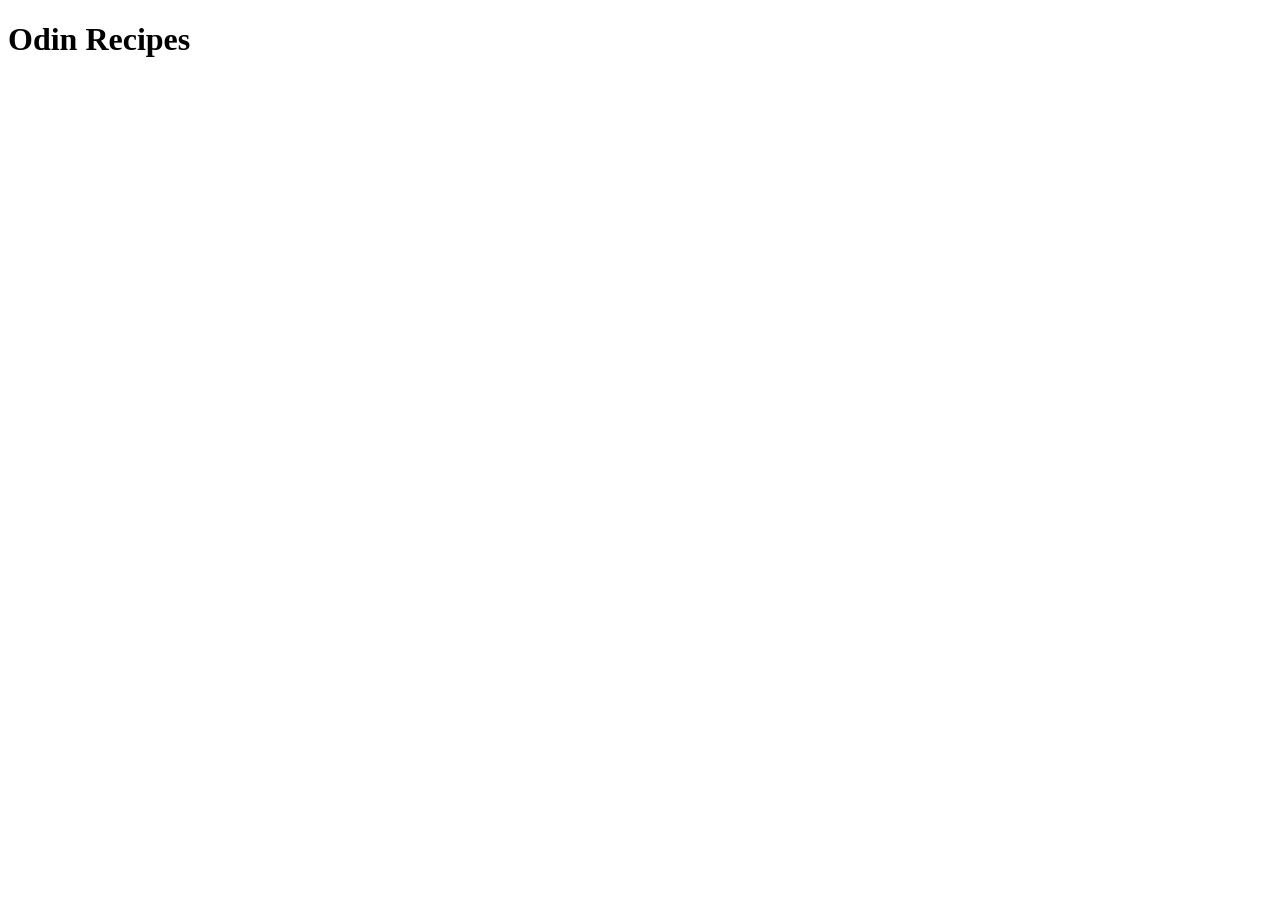
==== index.html @ bc0c6da3 "Add index file the main page of the website, contains links to the recipes" ====
<!DOCTYPE html>
<html lang="en">
    <head>
        <meta charset="UTF-8">
        <meta name="viewport" content="width=device-width, initial-scale=1.0">
    </head>

    <body>
        <h1>Odin Recipes</h1>
    </body>
</html>
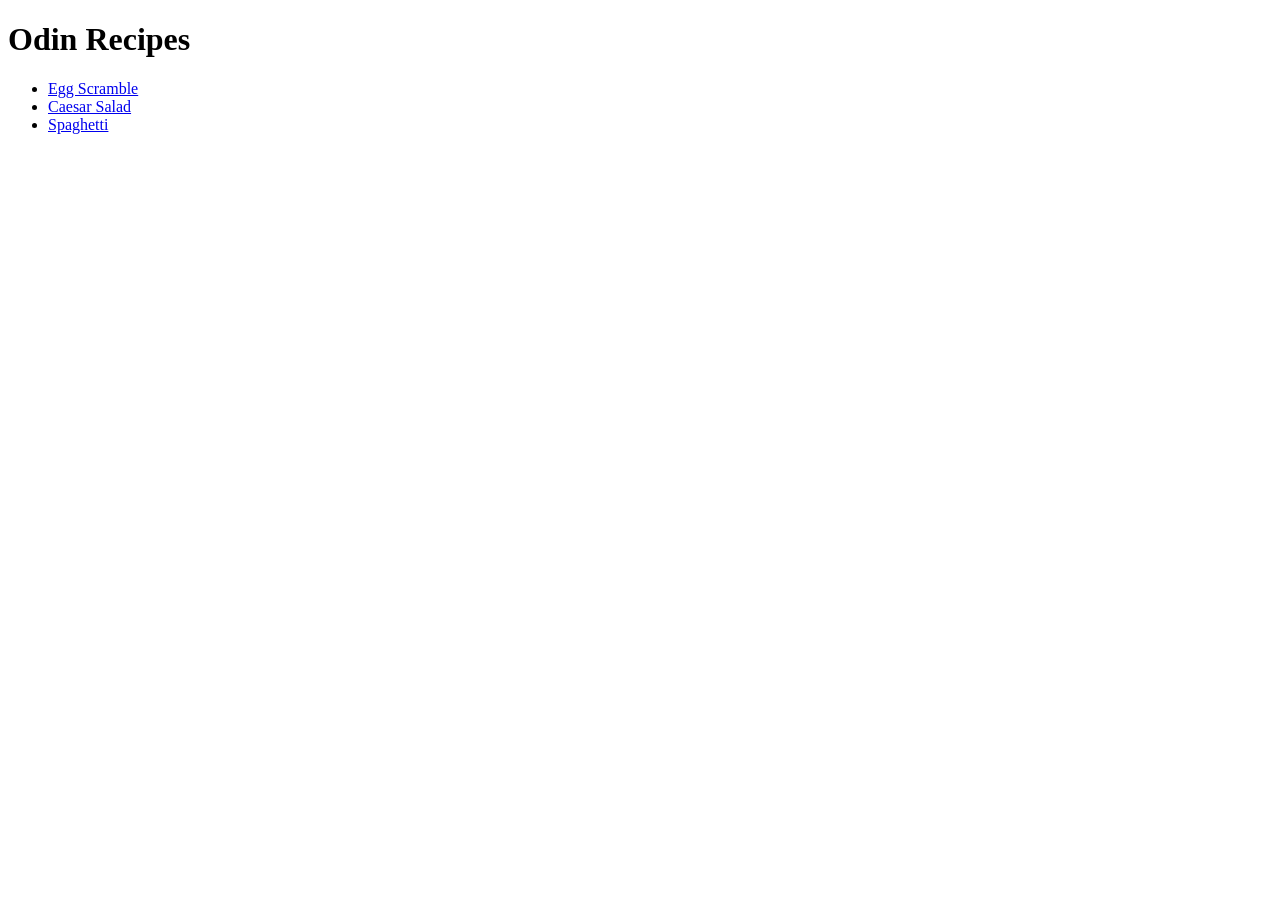
==== commit 016a6fb1: "Add links to the new recipes in index" ====
--- a/index.html
+++ b/index.html
@@ -3,9 +3,15 @@
     <head>
         <meta charset="UTF-8">
         <meta name="viewport" content="width=device-width, initial-scale=1.0">
+        <title>Odin-Recipes</title>
     </head>
 
     <body>
         <h1>Odin Recipes</h1>
+        <ul>
+            <li><a href="./recipes/scramble.html" target="_blank">Egg Scramble</a></li>
+            <li><a href="./recipes/caesar.html" target="_blank">Caesar Salad</a></li>
+            <li><a href="./recipes/spaghetti.html" target="_blank">Spaghetti</a></li>
+        </ul>
     </body>
 </html>
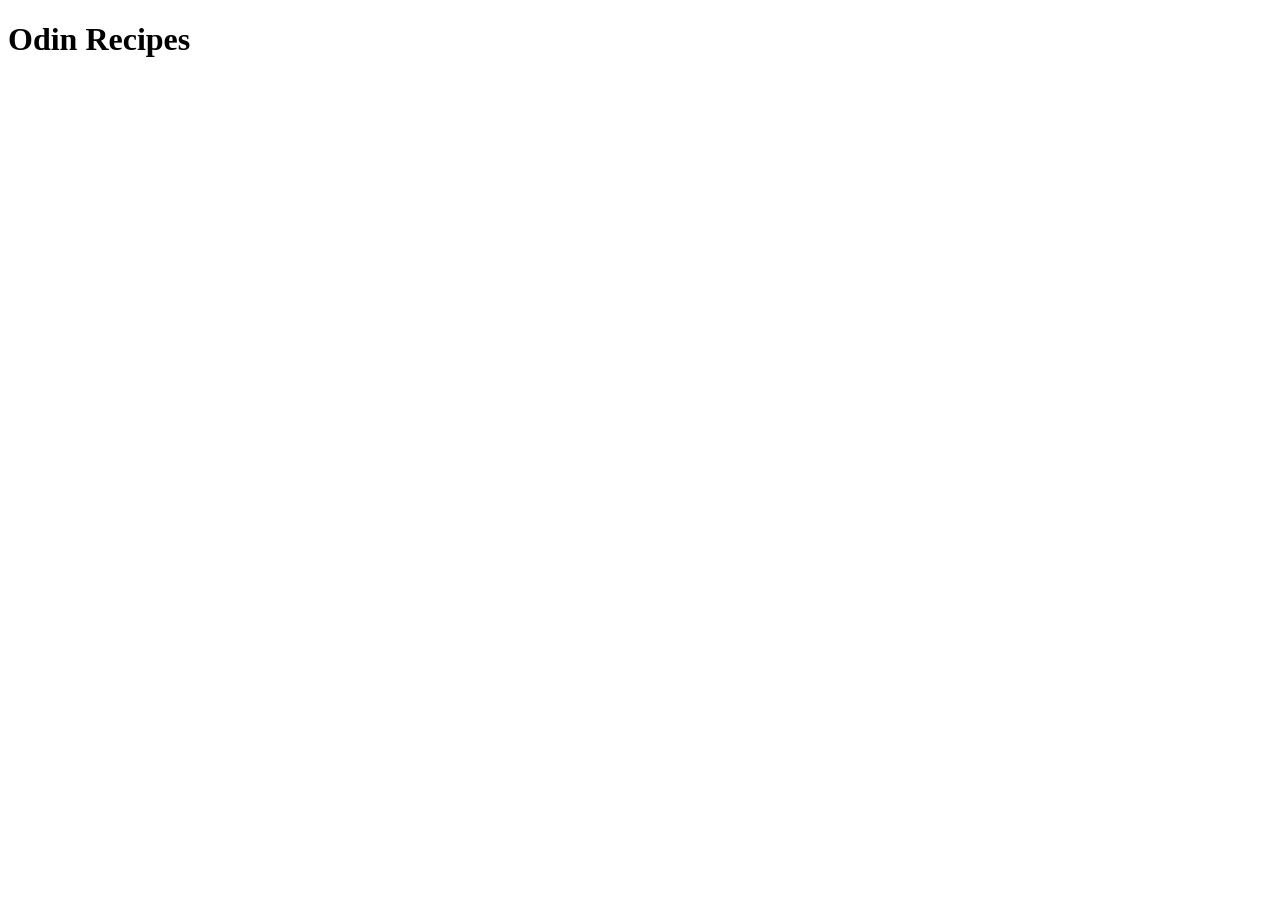
==== commit 52ecdbf4: "Add recipes folder and 3 recipes" ====
--- a/index.html
+++ b/index.html
@@ -1,17 +1,11 @@
 <!DOCTYPE html>
 <html lang="en">
-    <head>
-        <meta charset="UTF-8">
-        <meta name="viewport" content="width=device-width, initial-scale=1.0">
-        <title>Odin-Recipes</title>
-    </head>
-
-    <body>
-        <h1>Odin Recipes</h1>
-        <ul>
-            <li><a href="./recipes/scramble.html" target="_blank">Egg Scramble</a></li>
-            <li><a href="./recipes/caesar.html" target="_blank">Caesar Salad</a></li>
-            <li><a href="./recipes/spaghetti.html" target="_blank">Spaghetti</a></li>
-        </ul>
-    </body>
+<head>
+    <meta charset="UTF-8">
+    <meta name="viewport" content="width=device-width, initial-scale=1.0">
+    <title>Odin Recipes</title>
+</head>
+<body>
+    <h1>Odin Recipes</h1>
+</body>
 </html>
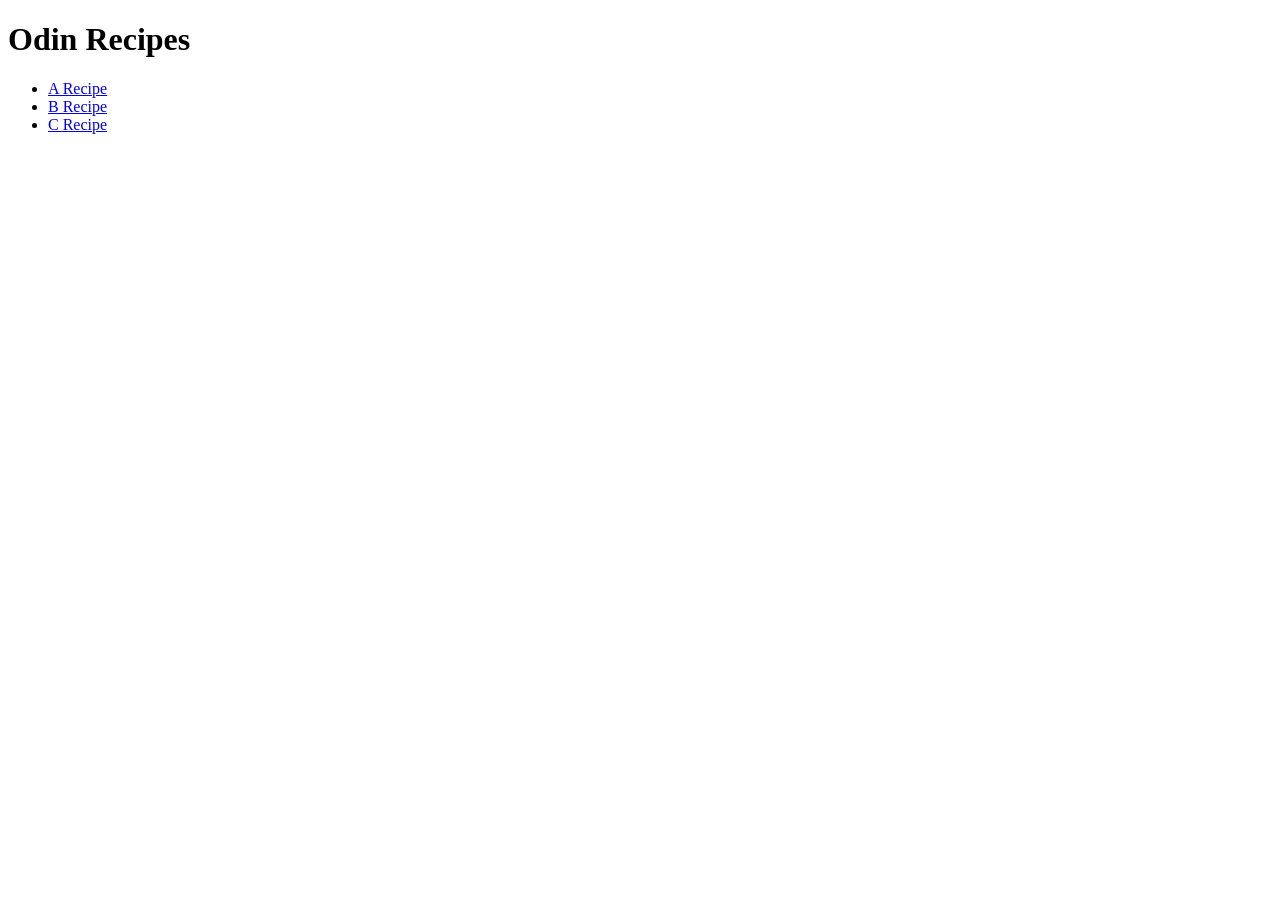
==== commit 4ebe466e: "Add links to recipes in home and vice versa" ====
--- a/index.html
+++ b/index.html
@@ -7,5 +7,10 @@
 </head>
 <body>
     <h1>Odin Recipes</h1>
+    <ul>
+        <li><a href="recipes/a-recipe.html">A Recipe</a></li>
+        <li><a href="recipes/b-recipe.html">B Recipe</a></li>
+        <li><a href="recipes/c-recipe.html">C Recipe</a></li>
+    </ul>
 </body>
 </html>
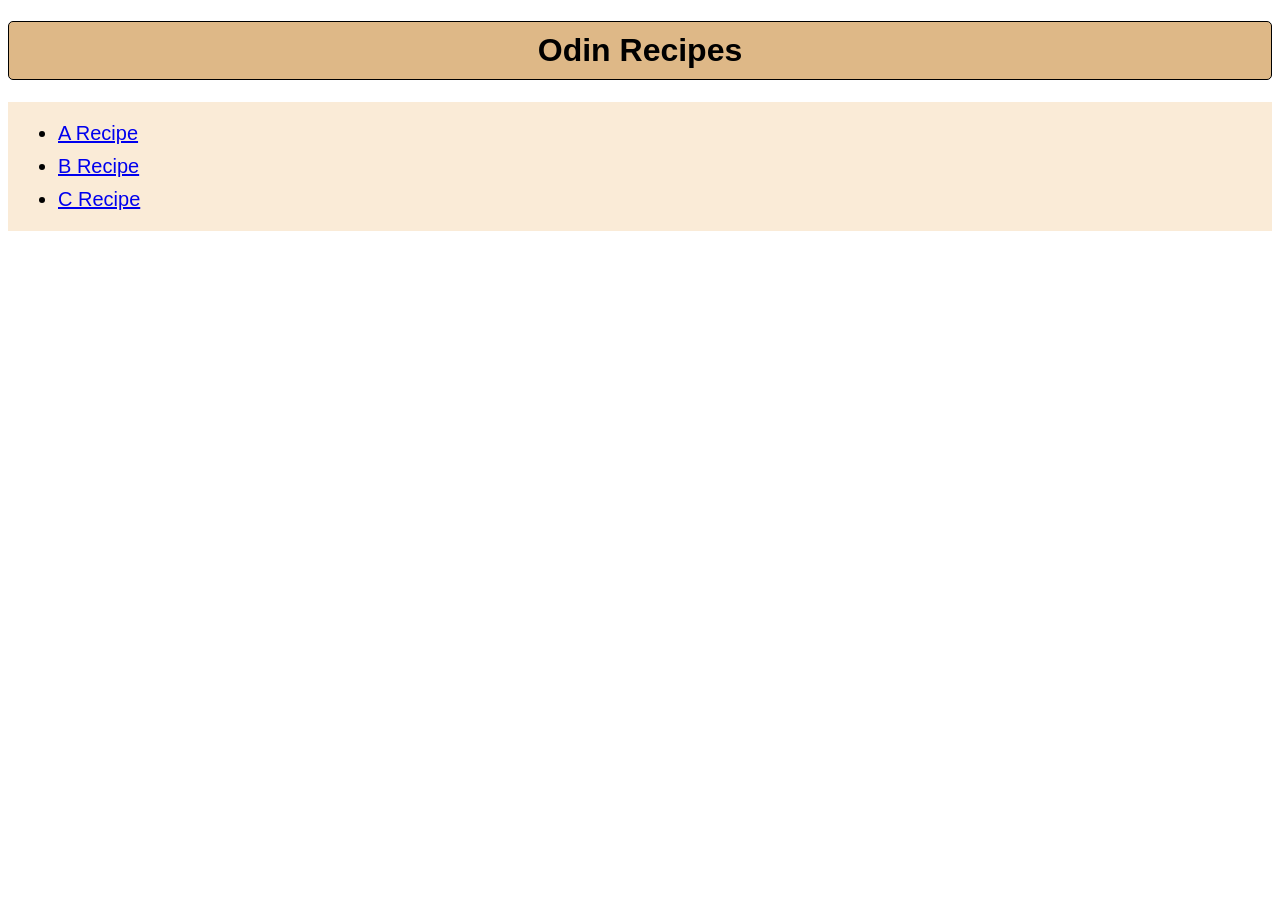
==== commit 35c794a3: "Add styling to the project linked the stylesheet in all html files, added just one class, and used t" ====
--- a/index.html
+++ b/index.html
@@ -4,6 +4,7 @@
     <meta charset="UTF-8">
     <meta name="viewport" content="width=device-width, initial-scale=1.0">
     <title>Odin Recipes</title>
+    <link rel="stylesheet" href="./styles.css">
 </head>
 <body>
     <h1>Odin Recipes</h1>
--- a/styles.css
+++ b/styles.css
@@ -0,0 +1,46 @@
+body {
+    font-family: Verdana, Geneva, Tahoma, sans-serif;
+}
+
+h1, h2 {
+    text-align: center;
+    padding: 10px;
+    border-radius: 5px;
+    border: 1px solid black;
+}
+
+h1 {
+    background-color: burlywood;
+}
+
+h2 {
+    background-color: rgb(200, 177, 147);
+}
+
+ul, ol {
+    background-color: antiquewhite;
+    font-size: 20px;
+    padding-top: 10px;
+    padding-bottom: 10px;
+}
+
+li {
+    margin: 10px;
+}
+
+p {
+    margin-left: 20px;
+}
+
+img {
+    display: block;
+    margin: 0 auto;
+}
+
+.home-link {
+    display: inline-block;
+    background-color: navajowhite;
+    border: 2px solid black;
+    border-radius: 10px;
+    padding: 10px 50px;
+}
